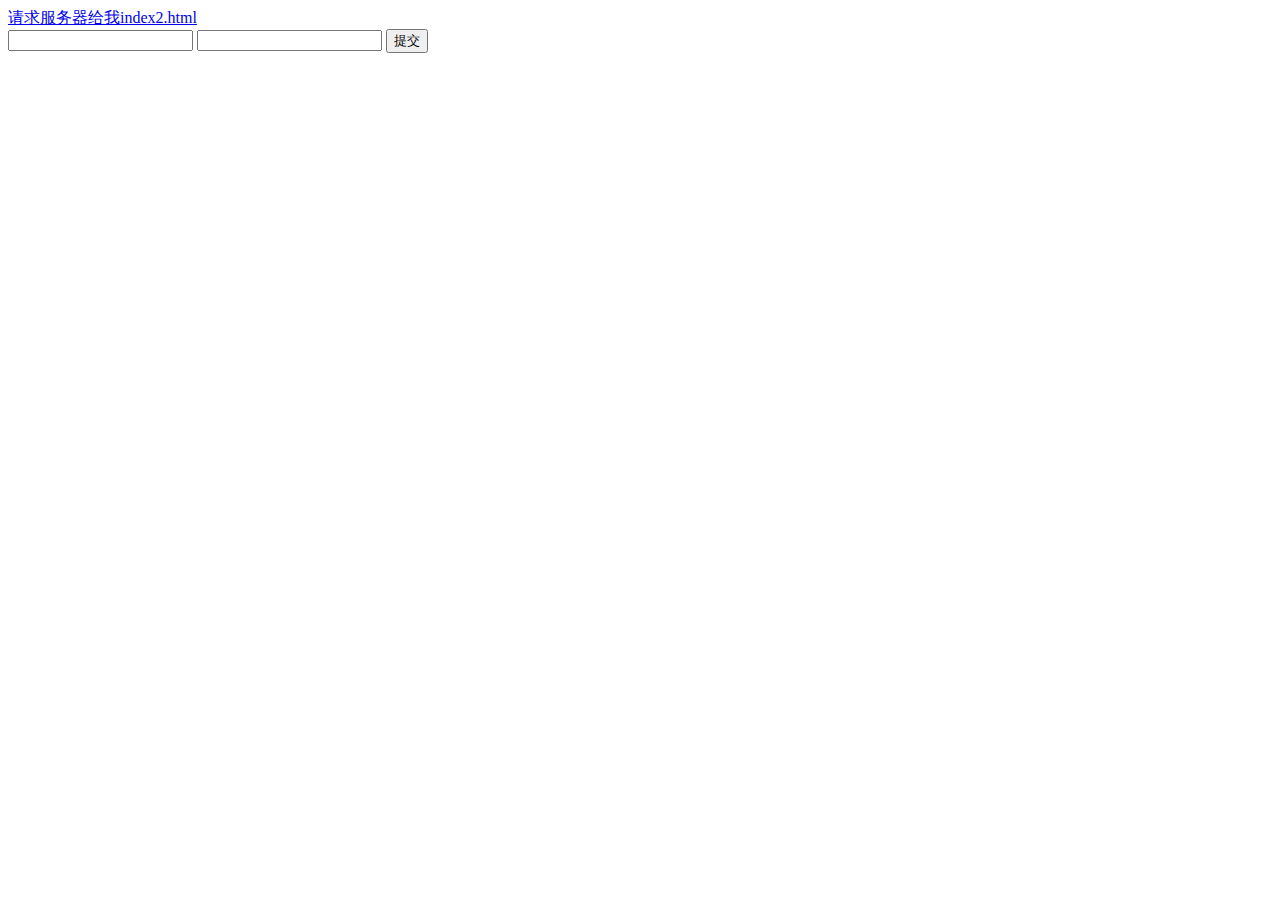
==== node-demo/index.html @ 9856ea0d "简历" ====
<!DOCTYPE html>
<html lang="en">
<head>
    <meta charset="UTF-8">
    <meta name="viewport" content="width=device-width, initial-scale=1.0">
    <title>Document</title>
</head>
<body>
    <a href="http://localhost:8080/index.html">请求服务器给我index2.html</a>
    <form action="cz" method="post">
        <input type="text" name="users">
        <input type="password" name="password">
        <input type="submit" value="提交">
    </form>
</body>
</html>
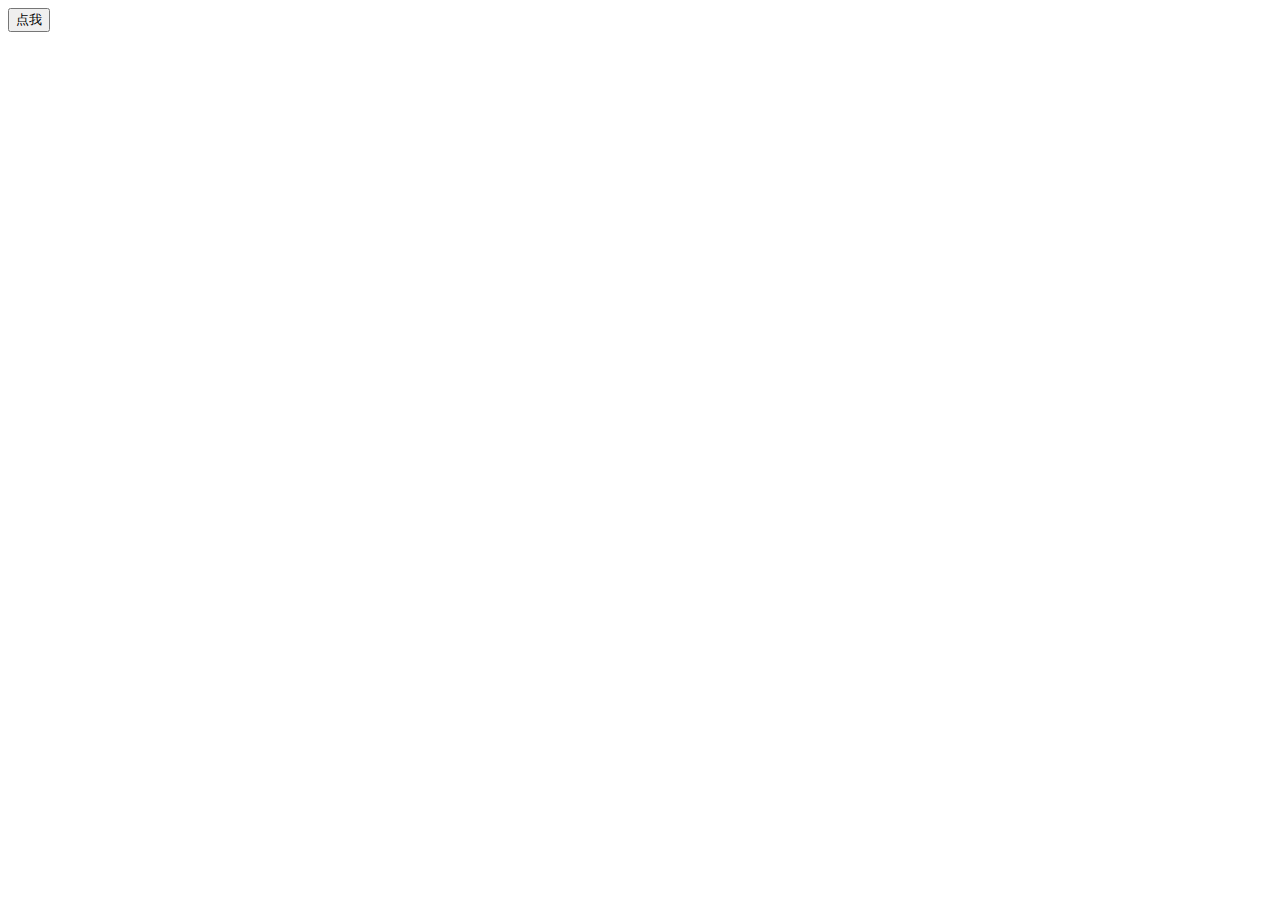
==== commit 8a5bbf4c: "ajax" ====
--- a/node-demo/index.html
+++ b/node-demo/index.html
@@ -6,11 +6,9 @@
     <title>Document</title>
 </head>
 <body>
-    <a href="http://localhost:8080/index.html">请求服务器给我index2.html</a>
-    <form action="cz" method="post">
-        <input type="text" name="users">
-        <input type="password" name="password">
-        <input type="submit" value="提交">
-    </form>
+    <button id="myButton">点我</button>
+    <script src="/main.js"></script>
+    <script>
+    </script>
 </body>
 </html>